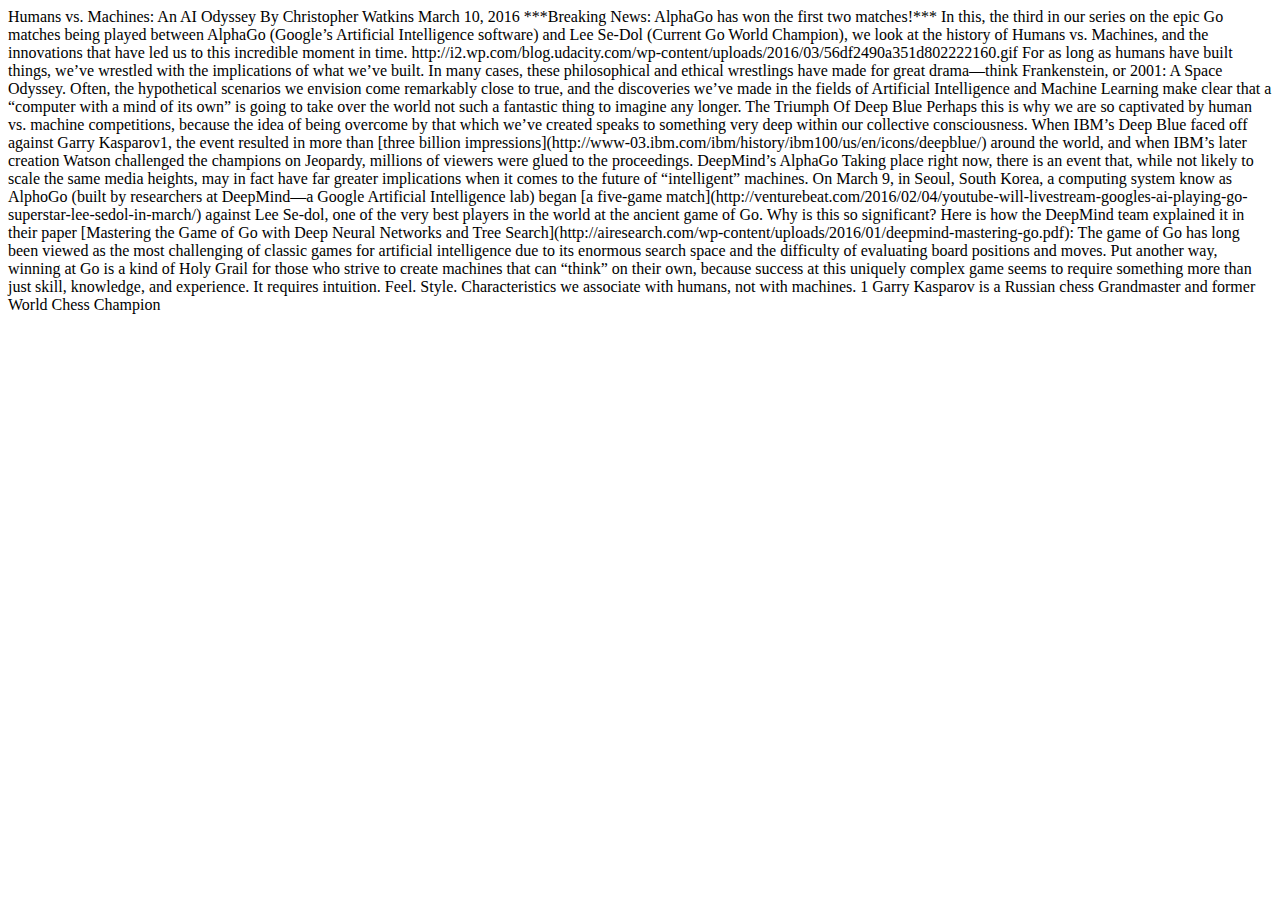
==== mockup-to-article/index.html @ 44ab7ee3 "Initial commit" ====
<!DOCTYPE html>
<html lang="en">
<head>
  <meta charset="UTF-8">
  <title>Humans vs Machines Blog</title>
</head>
<body>
  <!-- This was adapted from: http://blog.udacity.com/2016/03/humans-vs-machines-an-ai-odyssey-2.html -->
  <!-- Format this text to match the mockup exactly! -->
  Humans vs. Machines: An AI Odyssey
  
  By Christopher Watkins 
  
  March 10, 2016
  
  ***Breaking News: AlphaGo has won the first two matches!*** In this, the third in our series on the epic Go matches being played between AlphaGo (Google’s Artificial Intelligence software) and Lee Se-Dol (Current Go World Champion), we look at the history of Humans vs. Machines, and the innovations that have led us to this incredible moment in time.

  http://i2.wp.com/blog.udacity.com/wp-content/uploads/2016/03/56df2490a351d802222160.gif

  For as long as humans have built things, we’ve wrestled with the implications of what we’ve built. In many cases, these philosophical and ethical wrestlings have made for great drama—think Frankenstein, or 2001: A Space Odyssey. Often, the hypothetical scenarios we envision come remarkably close to true, and the discoveries we’ve made in the fields of Artificial Intelligence and Machine Learning make clear that a “computer with a mind of its own” is going to take over the world not such a fantastic thing to imagine any longer.

  The Triumph Of Deep Blue

  Perhaps this is why we are so captivated by human vs. machine competitions, because the idea of being overcome by that which we’ve created speaks to something very deep within our collective consciousness. When IBM’s Deep Blue faced off against Garry Kasparov1, the event resulted in more than [three billion impressions](http://www-03.ibm.com/ibm/history/ibm100/us/en/icons/deepblue/) around the world, and when IBM’s later creation Watson challenged the champions on Jeopardy, millions of viewers were glued to the proceedings.

  DeepMind’s AlphaGo

  Taking place right now, there is an event that, while not likely to scale the same media heights, may in fact have far greater implications when it comes to the future of “intelligent” machines. On March 9, in Seoul, South Korea, a computing system know as AlphoGo (built by researchers at DeepMind—a Google Artificial Intelligence lab) began [a five-game match](http://venturebeat.com/2016/02/04/youtube-will-livestream-googles-ai-playing-go-superstar-lee-sedol-in-march/) against Lee Se-dol, one of the very best players in the world at the ancient game of Go.
  Why is this so significant?
  Here is how the DeepMind team explained it in their paper [Mastering the Game of Go with Deep Neural Networks and Tree Search](http://airesearch.com/wp-content/uploads/2016/01/deepmind-mastering-go.pdf):
  The game of Go has long been viewed as the most challenging of classic games for artificial intelligence due to its enormous search space and the difficulty of evaluating board positions and moves.
  Put another way, winning at Go is a kind of Holy Grail for those who strive to create machines that can “think” on their own, because success at this uniquely complex game seems to require something more than just skill, knowledge, and experience. It requires intuition. Feel. Style. Characteristics we associate with humans, not with machines.
  1 Garry Kasparov is a Russian chess Grandmaster and former World Chess Champion
</body>
</html>
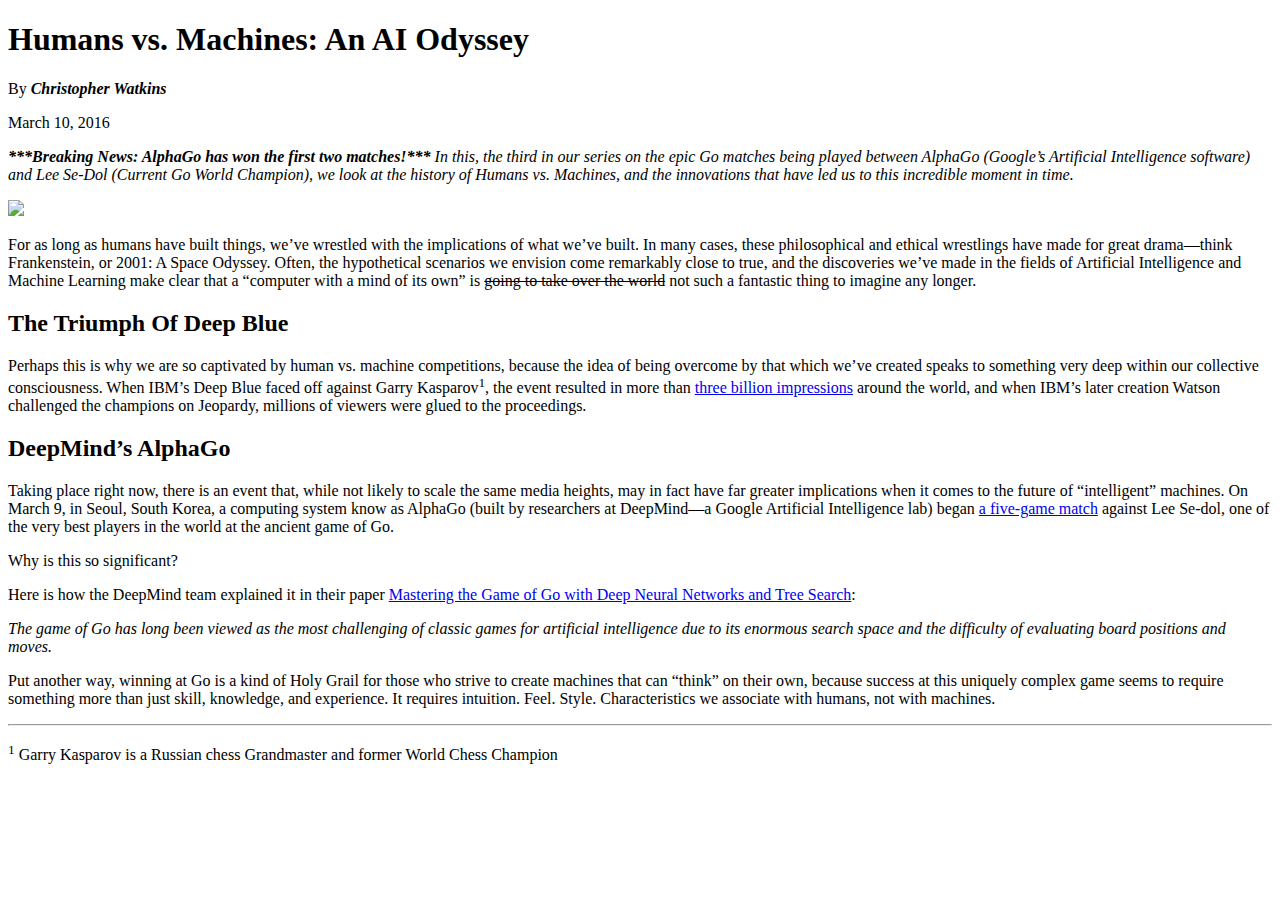
==== commit c4ef1026: "type: refactor" ====
--- a/mockup-to-article/index.html
+++ b/mockup-to-article/index.html
@@ -1,35 +1,47 @@
 <!DOCTYPE html>
 <html lang="en">
+
 <head>
-  <meta charset="UTF-8">
-  <title>Humans vs Machines Blog</title>
+    <meta charset="UTF-8">
+    <title>Humans vs Machines Blog</title>
 </head>
+
 <body>
-  <!-- This was adapted from: http://blog.udacity.com/2016/03/humans-vs-machines-an-ai-odyssey-2.html -->
-  <!-- Format this text to match the mockup exactly! -->
-  Humans vs. Machines: An AI Odyssey
-  
-  By Christopher Watkins 
-  
-  March 10, 2016
-  
-  ***Breaking News: AlphaGo has won the first two matches!*** In this, the third in our series on the epic Go matches being played between AlphaGo (Google’s Artificial Intelligence software) and Lee Se-Dol (Current Go World Champion), we look at the history of Humans vs. Machines, and the innovations that have led us to this incredible moment in time.
+    <!-- This was adapted from: http://blog.udacity.com/2016/03/humans-vs-machines-an-ai-odyssey-2.html -->
+    <!-- Format this text to match the mockup exactly! -->
+    <h1>Humans vs. Machines: An AI Odyssey</h1>
 
-  http://i2.wp.com/blog.udacity.com/wp-content/uploads/2016/03/56df2490a351d802222160.gif
+    <p>By <strong><em>Christopher Watkins</em></strong></p>
 
-  For as long as humans have built things, we’ve wrestled with the implications of what we’ve built. In many cases, these philosophical and ethical wrestlings have made for great drama—think Frankenstein, or 2001: A Space Odyssey. Often, the hypothetical scenarios we envision come remarkably close to true, and the discoveries we’ve made in the fields of Artificial Intelligence and Machine Learning make clear that a “computer with a mind of its own” is going to take over the world not such a fantastic thing to imagine any longer.
+    <p>March 10, 2016</p>
 
-  The Triumph Of Deep Blue
+    <p><em><strong>***Breaking News: AlphaGo has won the first two matches!***</strong> In this, the third in our series on the epic Go matches being played between AlphaGo (Google’s Artificial Intelligence software) and Lee Se-Dol (Current Go World Champion), we look at the history of Humans vs. Machines, and the innovations that have led us to this incredible moment in time.</em></p>
 
-  Perhaps this is why we are so captivated by human vs. machine competitions, because the idea of being overcome by that which we’ve created speaks to something very deep within our collective consciousness. When IBM’s Deep Blue faced off against Garry Kasparov1, the event resulted in more than [three billion impressions](http://www-03.ibm.com/ibm/history/ibm100/us/en/icons/deepblue/) around the world, and when IBM’s later creation Watson challenged the champions on Jeopardy, millions of viewers were glued to the proceedings.
+    <img src="http://i2.wp.com/blog.udacity.com/wp-content/uploads/2016/03/56df2490a351d802222160.gif"></img>
 
-  DeepMind’s AlphaGo
+    <p>For as long as humans have built things, we’ve wrestled with the implications of what we’ve built. In many cases, these philosophical and ethical wrestlings have made for great drama—think Frankenstein, or 2001: A Space Odyssey. Often, the hypothetical scenarios we envision come remarkably close to true, and the discoveries we’ve made in the fields of Artificial Intelligence and Machine Learning make clear that a “computer with a mind of its own” is <strike>going to take over the world</strike>        not such a fantastic thing to imagine any longer.</p>
 
-  Taking place right now, there is an event that, while not likely to scale the same media heights, may in fact have far greater implications when it comes to the future of “intelligent” machines. On March 9, in Seoul, South Korea, a computing system know as AlphoGo (built by researchers at DeepMind—a Google Artificial Intelligence lab) began [a five-game match](http://venturebeat.com/2016/02/04/youtube-will-livestream-googles-ai-playing-go-superstar-lee-sedol-in-march/) against Lee Se-dol, one of the very best players in the world at the ancient game of Go.
-  Why is this so significant?
-  Here is how the DeepMind team explained it in their paper [Mastering the Game of Go with Deep Neural Networks and Tree Search](http://airesearch.com/wp-content/uploads/2016/01/deepmind-mastering-go.pdf):
-  The game of Go has long been viewed as the most challenging of classic games for artificial intelligence due to its enormous search space and the difficulty of evaluating board positions and moves.
-  Put another way, winning at Go is a kind of Holy Grail for those who strive to create machines that can “think” on their own, because success at this uniquely complex game seems to require something more than just skill, knowledge, and experience. It requires intuition. Feel. Style. Characteristics we associate with humans, not with machines.
-  1 Garry Kasparov is a Russian chess Grandmaster and former World Chess Champion
+    <h2>The Triumph Of Deep Blue</h2>
+
+    <p>Perhaps this is why we are so captivated by human vs. machine competitions, because the idea of being overcome by that which we’ve created speaks to something very deep within our collective consciousness. When IBM’s Deep Blue faced off against Garry Kasparov<sup>1</sup>, the event resulted in more than <a href="http://www-03.ibm.com/ibm/history/ibm100/us/en/icons/deepblue/">three billion impressions</a> around the world, and when IBM’s later creation Watson challenged the champions on Jeopardy,
+        millions of viewers were glued to the proceedings. </p>
+
+    <h2>DeepMind’s AlphaGo</h2>
+
+    <p>Taking place right now, there is an event that, while not likely to scale the same media heights, may in fact have far greater implications when it comes to the future of “intelligent” machines. On March 9, in Seoul, South Korea, a computing system know as AlphaGo (built by researchers at DeepMind—a Google Artificial Intelligence lab) began <a href="http://venturebeat.com/2016/02/04/youtube-will-livestream-googles-ai-playing-go-superstar-lee-sedol-in-march/">a five-game match</a> against
+        Lee Se-dol, one of the very best players in the world at the ancient game of Go.</p>
+
+    <p>Why is this so significant?</p>
+
+    <p>Here is how the DeepMind team explained it in their paper <a href="http://airesearch.com/wp-content/uploads/2016/01/deepmind-mastering-go.pdf">Mastering the Game of Go with Deep Neural Networks and Tree Search</a>:</p>
+
+    <p><em>The game of Go has long been viewed as the most challenging of classic games for artificial intelligence due to its enormous search space and the difficulty of evaluating board positions and moves.</em></p>
+
+    <p>Put another way, winning at Go is a kind of Holy Grail for those who strive to create machines that can “think” on their own, because success at this uniquely complex game seems to require something more than just skill, knowledge, and experience. It requires intuition. Feel. Style. Characteristics we associate with humans, not with machines.</p>
+
+    <hr>
+
+    <p><sup>1</sup> Garry Kasparov is a Russian chess Grandmaster and former World Chess Champion</p>
 </body>
-</html>+
+</html>
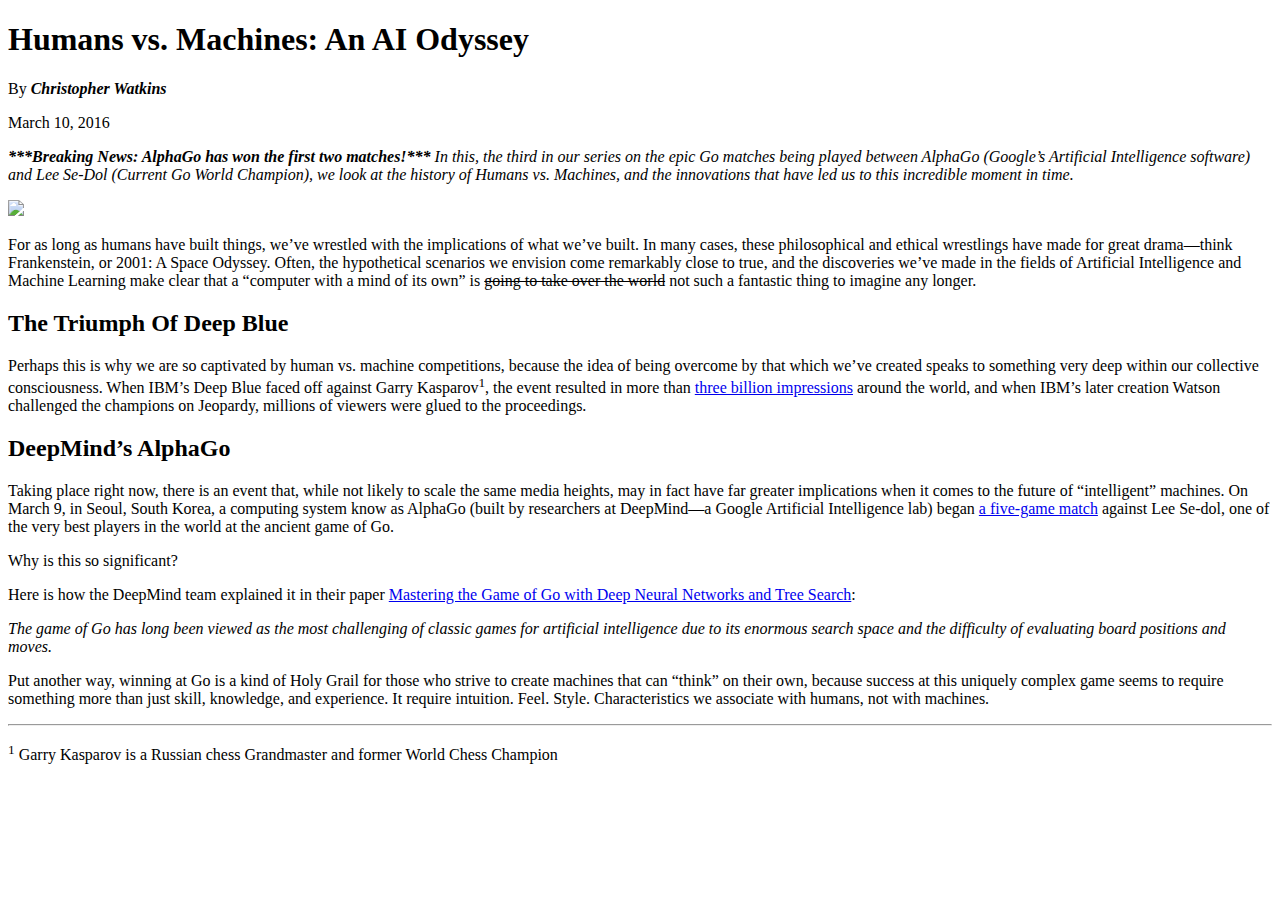
==== commit 4ea3f603: "type: refactor" ====
--- a/mockup-to-article/index.html
+++ b/mockup-to-article/index.html
@@ -9,39 +9,43 @@
 <body>
     <!-- This was adapted from: http://blog.udacity.com/2016/03/humans-vs-machines-an-ai-odyssey-2.html -->
     <!-- Format this text to match the mockup exactly! -->
-    <h1>Humans vs. Machines: An AI Odyssey</h1>
+    <header>
+        <h1>Humans vs. Machines: An AI Odyssey</h1>
 
-    <p>By <strong><em>Christopher Watkins</em></strong></p>
+        <p>By <strong><em>Christopher Watkins</em></strong></p>
 
-    <p>March 10, 2016</p>
+        <p>March 10, 2016</p>
 
-    <p><em><strong>***Breaking News: AlphaGo has won the first two matches!***</strong> In this, the third in our series on the epic Go matches being played between AlphaGo (Google’s Artificial Intelligence software) and Lee Se-Dol (Current Go World Champion), we look at the history of Humans vs. Machines, and the innovations that have led us to this incredible moment in time.</em></p>
+        <p><em><strong>***Breaking News: AlphaGo has won the first two matches!***</strong> In this, the third in our series on the epic Go matches being played between AlphaGo (Google’s Artificial Intelligence software) and Lee Se-Dol (Current Go World Champion), we look at the history of Humans vs. Machines, and the innovations that have led us to this incredible moment in time.</em></p>
 
-    <img src="http://i2.wp.com/blog.udacity.com/wp-content/uploads/2016/03/56df2490a351d802222160.gif"></img>
+        <img src="http://i2.wp.com/blog.udacity.com/wp-content/uploads/2016/03/56df2490a351d802222160.gif"></img>
 
-    <p>For as long as humans have built things, we’ve wrestled with the implications of what we’ve built. In many cases, these philosophical and ethical wrestlings have made for great drama—think Frankenstein, or 2001: A Space Odyssey. Often, the hypothetical scenarios we envision come remarkably close to true, and the discoveries we’ve made in the fields of Artificial Intelligence and Machine Learning make clear that a “computer with a mind of its own” is <strike>going to take over the world</strike>        not such a fantastic thing to imagine any longer.</p>
+        <p>For as long as humans have built things, we’ve wrestled with the implications of what we’ve built. In many cases, these philosophical and ethical wrestlings have made for great drama—think Frankenstein, or 2001: A Space Odyssey. Often, the hypothetical scenarios we envision come remarkably close to true, and the discoveries we’ve made in the fields of Artificial Intelligence and Machine Learning make clear that a “computer with a mind of its own” is <strike>going to take over the world</strike> not such a fantastic thing to imagine any longer.</p>
+    </header>
 
-    <h2>The Triumph Of Deep Blue</h2>
+    <section>
+        <h2>The Triumph Of Deep Blue</h2>
 
-    <p>Perhaps this is why we are so captivated by human vs. machine competitions, because the idea of being overcome by that which we’ve created speaks to something very deep within our collective consciousness. When IBM’s Deep Blue faced off against Garry Kasparov<sup>1</sup>, the event resulted in more than <a href="http://www-03.ibm.com/ibm/history/ibm100/us/en/icons/deepblue/">three billion impressions</a> around the world, and when IBM’s later creation Watson challenged the champions on Jeopardy,
-        millions of viewers were glued to the proceedings. </p>
+        <p>Perhaps this is why we are so captivated by human vs. machine competitions, because the idea of being overcome by that which we’ve created speaks to something very deep within our collective consciousness. When IBM’s Deep Blue faced off against Garry Kasparov<sup>1</sup>, the event resulted in more than <a href="http://www-03.ibm.com/ibm/history/ibm100/us/en/icons/deepblue/">three billion impressions</a> around the world, and when IBM’s later creation Watson challenged the champions on Jeopardy, millions of viewers were glued to the proceedings. </p>
 
-    <h2>DeepMind’s AlphaGo</h2>
+        <h2>DeepMind’s AlphaGo</h2>
 
-    <p>Taking place right now, there is an event that, while not likely to scale the same media heights, may in fact have far greater implications when it comes to the future of “intelligent” machines. On March 9, in Seoul, South Korea, a computing system know as AlphaGo (built by researchers at DeepMind—a Google Artificial Intelligence lab) began <a href="http://venturebeat.com/2016/02/04/youtube-will-livestream-googles-ai-playing-go-superstar-lee-sedol-in-march/">a five-game match</a> against
-        Lee Se-dol, one of the very best players in the world at the ancient game of Go.</p>
+        <p>Taking place right now, there is an event that, while not likely to scale the same media heights, may in fact have far greater implications when it comes to the future of “intelligent” machines. On March 9, in Seoul, South Korea, a computing system know as AlphaGo (built by researchers at DeepMind—a Google Artificial Intelligence lab) began <a href="http://venturebeat.com/2016/02/04/youtube-will-livestream-googles-ai-playing-go-superstar-lee-sedol-in-march/">a five-game match</a> against Lee Se-dol, one of the very best players in the world at the ancient game of Go.</p>
 
-    <p>Why is this so significant?</p>
+        <p>Why is this so significant?</p>
 
-    <p>Here is how the DeepMind team explained it in their paper <a href="http://airesearch.com/wp-content/uploads/2016/01/deepmind-mastering-go.pdf">Mastering the Game of Go with Deep Neural Networks and Tree Search</a>:</p>
+        <p>Here is how the DeepMind team explained it in their paper <a href="http://airesearch.com/wp-content/uploads/2016/01/deepmind-mastering-go.pdf">Mastering the Game of Go with Deep Neural Networks and Tree Search</a>:</p>
 
-    <p><em>The game of Go has long been viewed as the most challenging of classic games for artificial intelligence due to its enormous search space and the difficulty of evaluating board positions and moves.</em></p>
+        <p><em>The game of Go has long been viewed as the most challenging of classic games for artificial intelligence due to its enormous search space and the difficulty of evaluating board positions and moves.</em></p>
 
-    <p>Put another way, winning at Go is a kind of Holy Grail for those who strive to create machines that can “think” on their own, because success at this uniquely complex game seems to require something more than just skill, knowledge, and experience. It requires intuition. Feel. Style. Characteristics we associate with humans, not with machines.</p>
+        <p>Put another way, winning at Go is a kind of Holy Grail for those who strive to create machines that can “think” on their own, because success at this uniquely complex game seems to require something more than just skill, knowledge, and experience. It require intuition. Feel. Style. Characteristics we associate with humans, not with machines.</p>
+    </section>
 
-    <hr>
+    <footer>
+        <hr>
 
-    <p><sup>1</sup> Garry Kasparov is a Russian chess Grandmaster and former World Chess Champion</p>
+        <p><sup>1</sup> Garry Kasparov is a Russian chess Grandmaster and former World Chess Champion</p>
+    </footer>
 </body>
 
 </html>
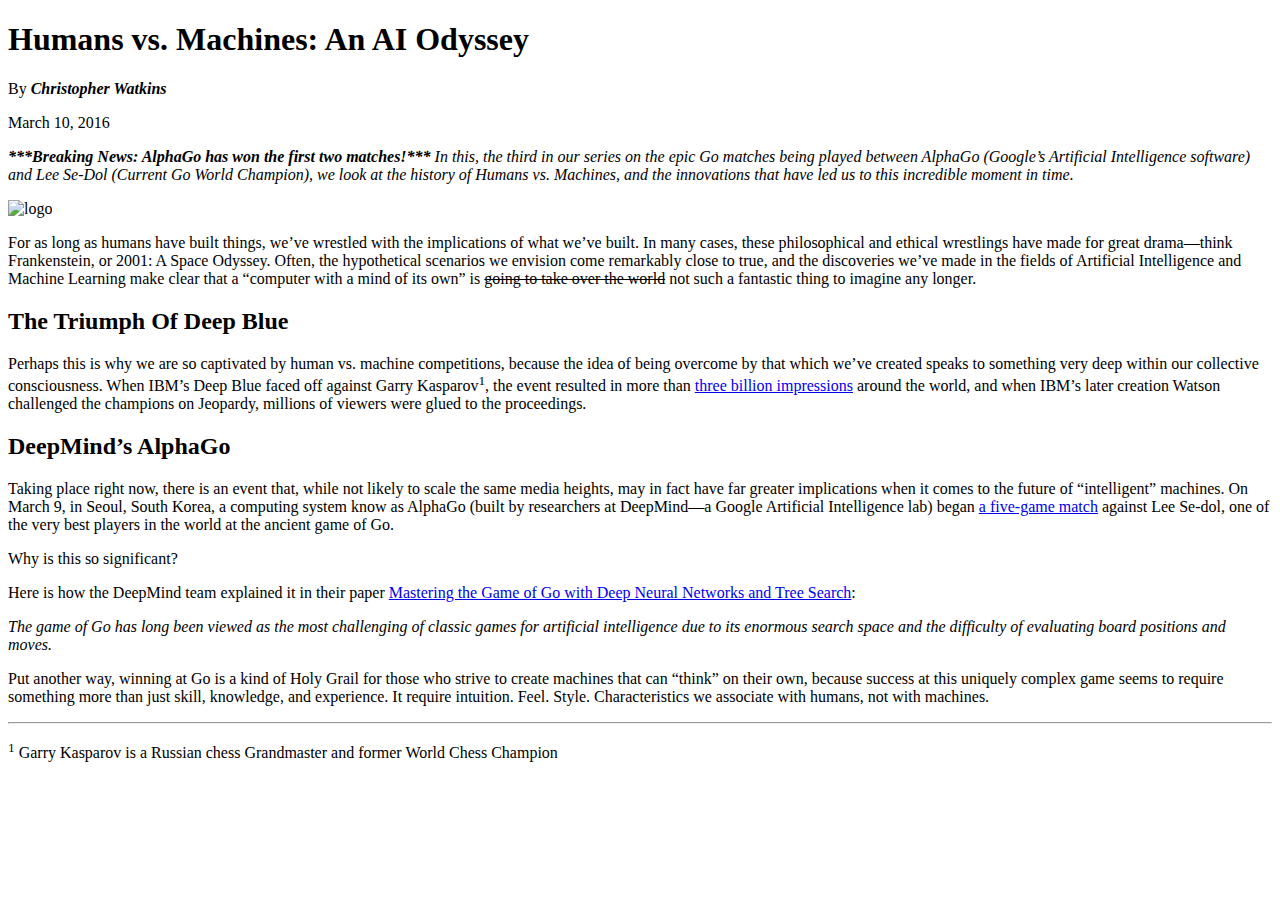
==== commit bf2c8971: "type: refactor" ====
--- a/mockup-to-article/index.html
+++ b/mockup-to-article/index.html
@@ -18,7 +18,7 @@
 
         <p><em><strong>***Breaking News: AlphaGo has won the first two matches!***</strong> In this, the third in our series on the epic Go matches being played between AlphaGo (Google’s Artificial Intelligence software) and Lee Se-Dol (Current Go World Champion), we look at the history of Humans vs. Machines, and the innovations that have led us to this incredible moment in time.</em></p>
 
-        <img src="http://i2.wp.com/blog.udacity.com/wp-content/uploads/2016/03/56df2490a351d802222160.gif"></img>
+        <img src="http://i2.wp.com/blog.udacity.com/wp-content/uploads/2016/03/56df2490a351d802222160.gif" alt="logo"></img>
 
         <p>For as long as humans have built things, we’ve wrestled with the implications of what we’ve built. In many cases, these philosophical and ethical wrestlings have made for great drama—think Frankenstein, or 2001: A Space Odyssey. Often, the hypothetical scenarios we envision come remarkably close to true, and the discoveries we’ve made in the fields of Artificial Intelligence and Machine Learning make clear that a “computer with a mind of its own” is <strike>going to take over the world</strike> not such a fantastic thing to imagine any longer.</p>
     </header>
